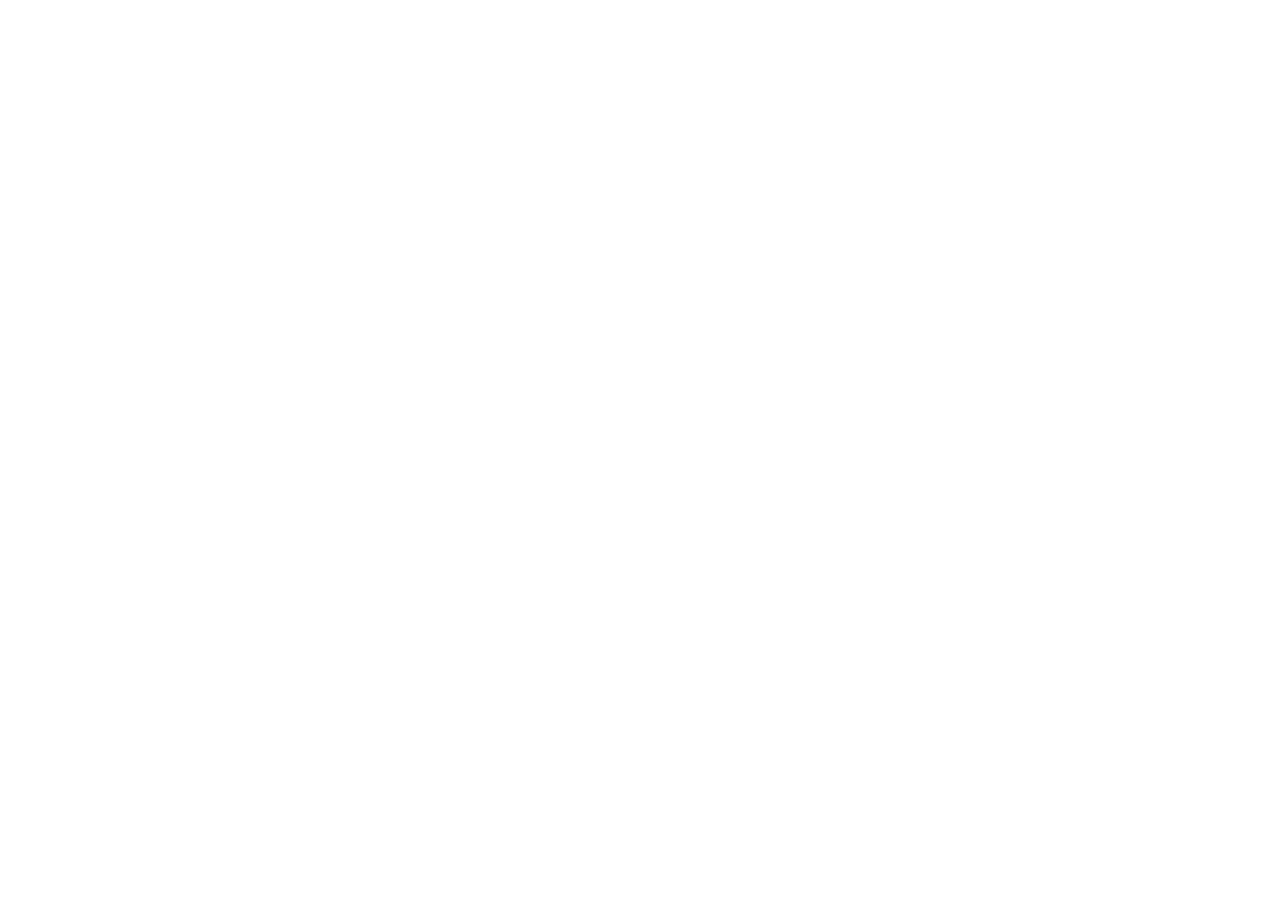
==== code/index.html @ 5038f8ea "Add main, and base code." ====
<!DOCTYPE html>
<html lang="en">
<head>
    <meta charset="UTF-8">
    <meta http-equiv="X-UA-Compatible" content="IE=edge">
    <meta name="viewport" content="width=device-width, initial-scale=1.0">
    <title>MyAmir</title>
    <link rel="stylesheet" href="index.css">
    <link rel="scripts" href="index.js">

</head>
<body>
    <header>

    </header>

    <main>

    </main>
</body>
</html>
---- code/index.css ----
@media only screen and (max-width: 375px){
    
}
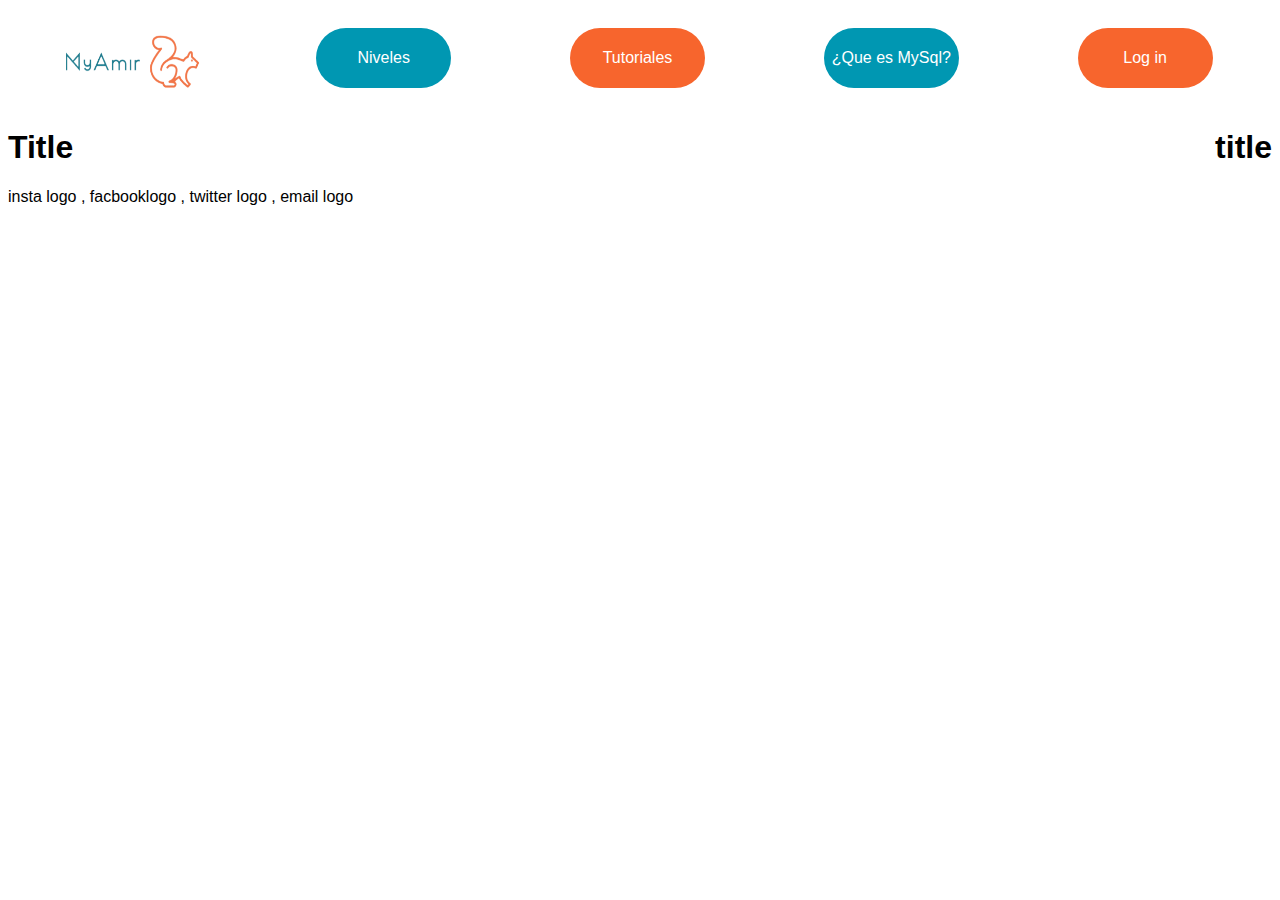
==== commit 67ec885d: "Commit to save data." ====
--- a/code/index.html
+++ b/code/index.html
@@ -10,12 +10,36 @@
 
 </head>
 <body>
-    <header>
-
-    </header>
+    <nav>
+        <img src="../assets/myamir_logo.png" alt="MyAmir logo">
+        <div class="navBlock">
+            Niveles
+        </div>
+        <div class="navBlock">
+            Tutoriales
+        </div>
+        <div class="navBlock">
+            ¿Que es MySql?
+        </div>
+        <div class="navBlock">
+            Log in
+        </div>
+    </nav>
 
     <main>
-
+        <aside>
+            <h1>
+                Title
+            </h1>
+        </aside>
+        <aside>
+            <h1>
+                title
+            </h1>
+        </aside>
     </main>
+    <footer>
+        insta logo , facbooklogo , twitter logo , email logo
+    </footer>
 </body>
 </html>
--- a/code/index.css
+++ b/code/index.css
@@ -1,4 +1,44 @@
+@font-face {
+    font-family: 'Helvetica', sans-serif;
+    src: url(./assets/Helvetica-Font);
+}
+*{
+    font-family: 'Helvetica', sans-serif;
+}
 
+nav{
+    display: flex;
+    flex-direction: row;
+    justify-content: space-around;
+    height: 100px;
+}
+nav img{
+    width: 150px;
+    height: 100px;
+}
+.navBlock{
+    display: flex;
+    align-items: center;
+    justify-content:center ;
+    text-align: center;
+    width: 125px;
+    margin: 20px 10px;
+    padding: 10px 5px;
+    font-size: 1rem;
+    border-radius: 30px;
+    color: white;
+}
+.navBlock:nth-of-type(odd){
+    background-color: #0097B2;
+}
+.navBlock:nth-of-type(even){
+    background-color: #F7652D;
+}
+main{
+    display: flex;
+    flex-direction: row;
+    justify-content: space-between;
+}
 
 @media only screen and (max-width: 375px){
     
